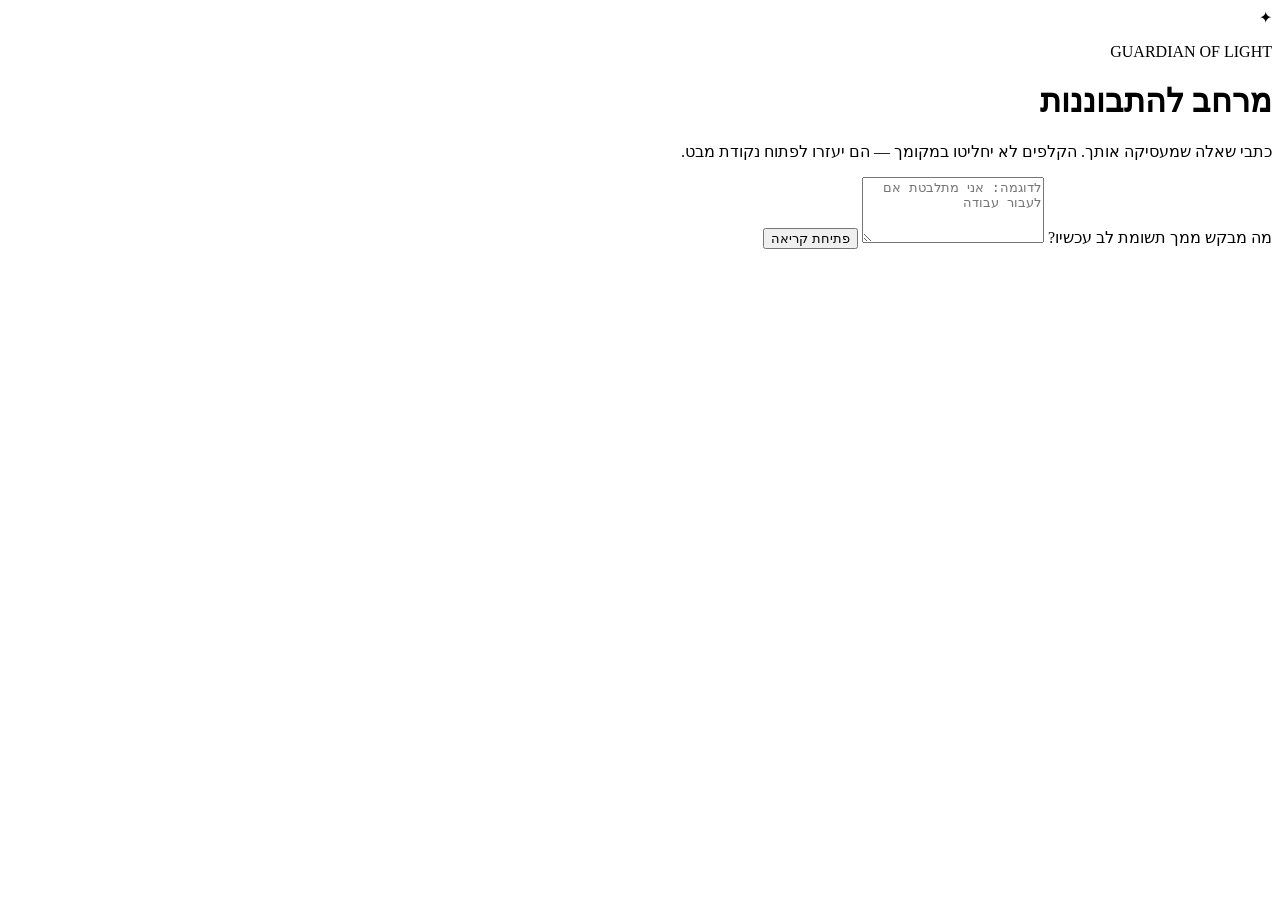
==== src/guardian_core/api/static/index.html @ b63a4c3c "Add files via upload" ====
<!doctype html>
<html lang="he" dir="rtl">
<head>
  <meta charset="utf-8">
  <meta name="viewport" content="width=device-width, initial-scale=1">
  <title>שומר האור — MVP</title>
  <link rel="stylesheet" href="/static/styles.css">
</head>
<body>
  <main class="shell">
    <header>
      <div class="mark">✦</div>
      <p class="eyebrow">GUARDIAN OF LIGHT</p>
      <h1>מרחב להתבוננות</h1>
      <p class="intro">כתבי שאלה שמעסיקה אותך. הקלפים לא יחליטו במקומך — הם יעזרו לפתוח נקודת מבט.</p>
    </header>

    <section class="panel">
      <label for="question">מה מבקש ממך תשומת לב עכשיו?</label>
      <textarea id="question" rows="4" placeholder="לדוגמה: אני מתלבטת אם לעבור עבודה"></textarea>
      <button id="submit">פתיחת קריאה</button>
      <p id="error" class="error" hidden></p>
    </section>

    <section id="loading" class="loading" hidden>פותח את המרחב לקריאה…</section>

    <section id="clarification" class="panel" hidden>
      <h2>נדרשת הבהרה קטנה</h2>
      <p id="clarificationText"></p>
    </section>

    <section id="result" hidden>
      <div class="message panel">
        <p id="central"></p>
      </div>
      <div id="cards" class="cards"></div>
      <div class="panel reflection">
        <h2>שאלה להתבוננות</h2>
        <p id="reflection"></p>
        <h2>צעד מקורקע</h2>
        <p id="action"></p>
        <p id="closing" class="closing"></p>
      </div>
    </section>
  </main>
  <script src="/static/app.js"></script>
</body>
</html>
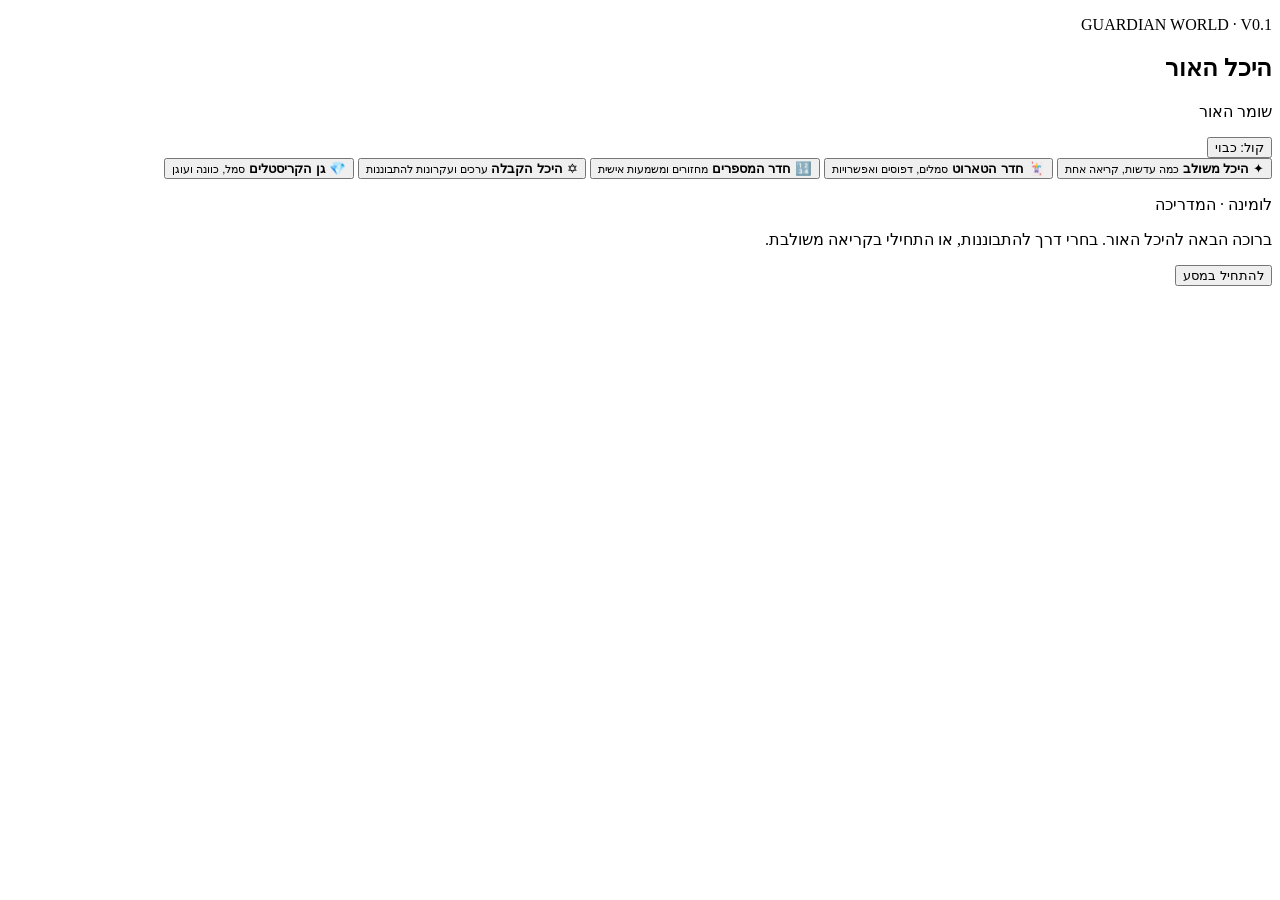
==== commit e6df851b: "Initial commit: Guardian reading pipeline, WorldSession, and Knowledge Platform" ====
--- a/src/guardian_core/api/static/index.html
+++ b/src/guardian_core/api/static/index.html
@@ -3,44 +3,69 @@
 <head>
   <meta charset="utf-8">
   <meta name="viewport" content="width=device-width, initial-scale=1">
-  <title>שומר האור — MVP</title>
+  <title>Guardian World — אבטיפוס</title>
   <link rel="stylesheet" href="/static/styles.css">
 </head>
 <body>
-  <main class="shell">
-    <header>
-      <div class="mark">✦</div>
-      <p class="eyebrow">GUARDIAN OF LIGHT</p>
-      <h1>מרחב להתבוננות</h1>
-      <p class="intro">כתבי שאלה שמעסיקה אותך. הקלפים לא יחליטו במקומך — הם יעזרו לפתוח נקודת מבט.</p>
-    </header>
+  <main class="world-shell">
+    <section id="world" class="world" aria-label="עולם Guardian">
+      <div class="sky-glow"></div>
+      <div class="stars" aria-hidden="true"></div>
 
-    <section class="panel">
-      <label for="question">מה מבקש ממך תשומת לב עכשיו?</label>
-      <textarea id="question" rows="4" placeholder="לדוגמה: אני מתלבטת אם לעבור עבודה"></textarea>
-      <button id="submit">פתיחת קריאה</button>
-      <p id="error" class="error" hidden></p>
-    </section>
+      <header class="hud">
+        <div>
+          <p class="eyebrow">GUARDIAN WORLD · V0.1</p>
+          <h1>היכל האור</h1>
+          <p class="visually-hidden">שומר האור</p>
+        </div>
+        <button id="soundToggle" class="icon-button" type="button" aria-pressed="false">קול: כבוי</button>
+      </header>
 
-    <section id="loading" class="loading" hidden>פותח את המרחב לקריאה…</section>
+      <nav class="portals" aria-label="אזורי החוכמה">
+        <button class="portal active" data-guide="holistic" type="button">
+          <span class="portal-symbol">✦</span>
+          <strong>היכל משולב</strong>
+          <small>כמה עדשות, קריאה אחת</small>
+        </button>
+        <button class="portal" data-guide="tarot" type="button">
+          <span class="portal-symbol">🃏</span>
+          <strong>חדר הטארוט</strong>
+          <small>סמלים, דפוסים ואפשרויות</small>
+        </button>
+        <button class="portal" data-guide="numerology" type="button">
+          <span class="portal-symbol">🔢</span>
+          <strong>חדר המספרים</strong>
+          <small>מחזורים ומשמעות אישית</small>
+        </button>
+        <button class="portal" data-guide="kabbalah" type="button">
+          <span class="portal-symbol">✡</span>
+          <strong>היכל הקבלה</strong>
+          <small>ערכים ועקרונות להתבוננות</small>
+        </button>
+        <button class="portal" data-guide="crystals" type="button">
+          <span class="portal-symbol">💎</span>
+          <strong>גן הקריסטלים</strong>
+          <small>סמל, כוונה ועוגן</small>
+        </button>
+      </nav>
 
-    <section id="clarification" class="panel" hidden>
-      <h2>נדרשת הבהרה קטנה</h2>
-      <p id="clarificationText"></p>
-    </section>
+      <section class="guide-stage">
+        <div id="guide" class="guide" aria-hidden="true">
+          <div class="guide-aura"></div>
+          <div class="guide-body">
+            <span class="guide-eye left"></span>
+            <span class="guide-eye right"></span>
+          </div>
+          <div class="guide-shadow"></div>
+        </div>
 
-    <section id="result" hidden>
-      <div class="message panel">
-        <p id="central"></p>
-      </div>
-      <div id="cards" class="cards"></div>
-      <div class="panel reflection">
-        <h2>שאלה להתבוננות</h2>
-        <p id="reflection"></p>
-        <h2>צעד מקורקע</h2>
-        <p id="action"></p>
-        <p id="closing" class="closing"></p>
-      </div>
+        <div class="dialogue" role="status" aria-live="polite">
+          <p class="speaker">לומינה · המדריכה</p>
+          <p id="guideText">ברוכה הבאה להיכל האור. בחרי דרך להתבוננות, או התחילי בקריאה משולבת.</p>
+          <button id="beginButton" type="button">להתחיל במסע</button>
+        </div>
+      </section>
+
     </section>
   </main>
   <script src="/static/app.js"></script>
